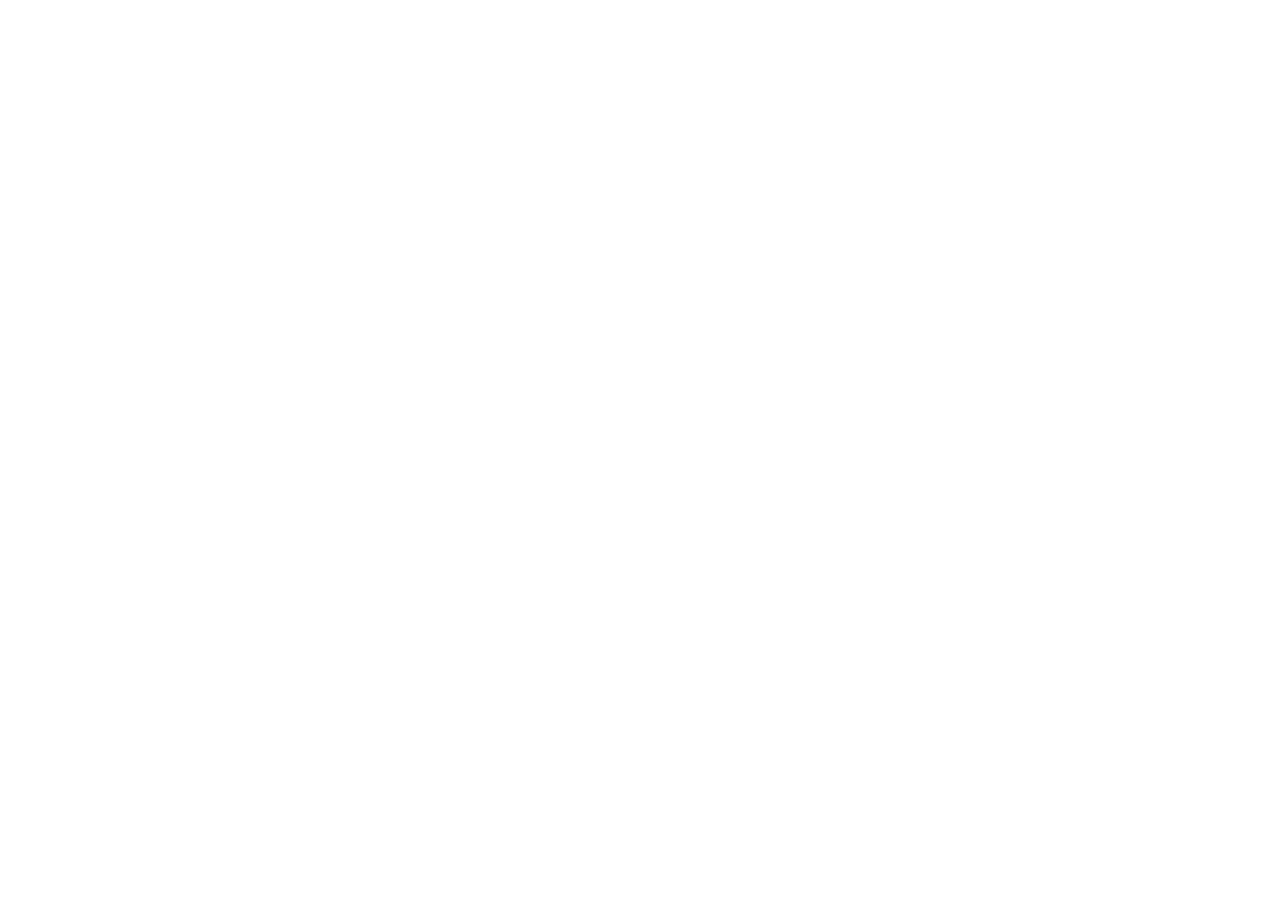
==== index.html @ 1131fcd1 "Initial commit" ====
<!doctype html>
<html class="no-js" lang="">

<head>
  <meta charset="utf-8">
  <title></title>
  <meta name="description" content="">
  <meta name="viewport" content="width=device-width, initial-scale=1">

  <meta property="og:title" content="">
  <meta property="og:type" content="">
  <meta property="og:url" content="">
  <meta property="og:image" content="">

  <link rel="manifest" href="site.webmanifest">
  <link rel="apple-touch-icon" href="icon.png">
  <!-- Place favicon.ico in the root directory -->

  <link rel="stylesheet" href="css/normalize.css">
  <link rel="stylesheet" href="css/main.css">

  <meta name="theme-color" content="#fafafa">
</head>

<body>

  <script src="js/vendor/modernizr-3.11.2.min.js"></script>
  <script src="js/plugins.js"></script>
  <script src="js/main.js"></script>

  <!-- Google Analytics: change UA-XXXXX-Y to be your site's ID. -->
  <script>
    window.ga = function () { ga.q.push(arguments) }; ga.q = []; ga.l = +new Date;
    ga('create', 'UA-XXXXX-Y', 'auto'); ga('set', 'anonymizeIp', true); ga('set', 'transport', 'beacon'); ga('send', 'pageview')
  </script>
  <script src="https://www.google-analytics.com/analytics.js" async></script>
</body>

</html>
---- css/main.css ----
/*! HTML5 Boilerplate v8.0.0 | MIT License | https://html5boilerplate.com/ */

/* main.css 2.1.0 | MIT License | https://github.com/h5bp/main.css#readme */
/*
 * What follows is the result of much research on cross-browser styling.
 * Credit left inline and big thanks to Nicolas Gallagher, Jonathan Neal,
 * Kroc Camen, and the H5BP dev community and team.
 */

/* ==========================================================================
   Base styles: opinionated defaults
   ========================================================================== */

html {
  color: #222;
  font-size: 1em;
  line-height: 1.4;
}

/*
 * Remove text-shadow in selection highlight:
 * https://twitter.com/miketaylr/status/12228805301
 *
 * Vendor-prefixed and regular ::selection selectors cannot be combined:
 * https://stackoverflow.com/a/16982510/7133471
 *
 * Customize the background color to match your design.
 */

::-moz-selection {
  background: #b3d4fc;
  text-shadow: none;
}

::selection {
  background: #b3d4fc;
  text-shadow: none;
}

/*
 * A better looking default horizontal rule
 */

hr {
  display: block;
  height: 1px;
  border: 0;
  border-top: 1px solid #ccc;
  margin: 1em 0;
  padding: 0;
}

/*
 * Remove the gap between audio, canvas, iframes,
 * images, videos and the bottom of their containers:
 * https://github.com/h5bp/html5-boilerplate/issues/440
 */

audio,
canvas,
iframe,
img,
svg,
video {
  vertical-align: middle;
}

/*
 * Remove default fieldset styles.
 */

fieldset {
  border: 0;
  margin: 0;
  padding: 0;
}

/*
 * Allow only vertical resizing of textareas.
 */

textarea {
  resize: vertical;
}

/* ==========================================================================
   Author's custom styles
   ========================================================================== */

/* ==========================================================================
   Helper classes
   ========================================================================== */

/*
 * Hide visually and from screen readers
 */

.hidden,
[hidden] {
  display: none !important;
}

/*
 * Hide only visually, but have it available for screen readers:
 * https://snook.ca/archives/html_and_css/hiding-content-for-accessibility
 *
 * 1. For long content, line feeds are not interpreted as spaces and small width
 *    causes content to wrap 1 word per line:
 *    https://medium.com/@jessebeach/beware-smushed-off-screen-accessible-text-5952a4c2cbfe
 */

.sr-only {
  border: 0;
  clip: rect(0, 0, 0, 0);
  height: 1px;
  margin: -1px;
  overflow: hidden;
  padding: 0;
  position: absolute;
  white-space: nowrap;
  width: 1px;
  /* 1 */
}

/*
 * Extends the .sr-only class to allow the element
 * to be focusable when navigated to via the keyboard:
 * https://www.drupal.org/node/897638
 */

.sr-only.focusable:active,
.sr-only.focusable:focus {
  clip: auto;
  height: auto;
  margin: 0;
  overflow: visible;
  position: static;
  white-space: inherit;
  width: auto;
}

/*
 * Hide visually and from screen readers, but maintain layout
 */

.invisible {
  visibility: hidden;
}

/*
 * Clearfix: contain floats
 *
 * For modern browsers
 * 1. The space content is one way to avoid an Opera bug when the
 *    `contenteditable` attribute is included anywhere else in the document.
 *    Otherwise it causes space to appear at the top and bottom of elements
 *    that receive the `clearfix` class.
 * 2. The use of `table` rather than `block` is only necessary if using
 *    `:before` to contain the top-margins of child elements.
 */

.clearfix::before,
.clearfix::after {
  content: " ";
  display: table;
}

.clearfix::after {
  clear: both;
}

/* ==========================================================================
   EXAMPLE Media Queries for Responsive Design.
   These examples override the primary ('mobile first') styles.
   Modify as content requires.
   ========================================================================== */

@media only screen and (min-width: 35em) {
  /* Style adjustments for viewports that meet the condition */
}

@media print,
  (-webkit-min-device-pixel-ratio: 1.25),
  (min-resolution: 1.25dppx),
  (min-resolution: 120dpi) {
  /* Style adjustments for high resolution devices */
}

/* ==========================================================================
   Print styles.
   Inlined to avoid the additional HTTP request:
   https://www.phpied.com/delay-loading-your-print-css/
   ========================================================================== */

@media print {
  *,
  *::before,
  *::after {
    background: #fff !important;
    color: #000 !important;
    /* Black prints faster */
    box-shadow: none !important;
    text-shadow: none !important;
  }

  a,
  a:visited {
    text-decoration: underline;
  }

  a[href]::after {
    content: " (" attr(href) ")";
  }

  abbr[title]::after {
    content: " (" attr(title) ")";
  }

  /*
   * Don't show links that are fragment identifiers,
   * or use the `javascript:` pseudo protocol
   */
  a[href^="#"]::after,
  a[href^="javascript:"]::after {
    content: "";
  }

  pre {
    white-space: pre-wrap !important;
  }

  pre,
  blockquote {
    border: 1px solid #999;
    page-break-inside: avoid;
  }

  /*
   * Printing Tables:
   * https://web.archive.org/web/20180815150934/http://css-discuss.incutio.com/wiki/Printing_Tables
   */
  thead {
    display: table-header-group;
  }

  tr,
  img {
    page-break-inside: avoid;
  }

  p,
  h2,
  h3 {
    orphans: 3;
    widows: 3;
  }

  h2,
  h3 {
    page-break-after: avoid;
  }
}
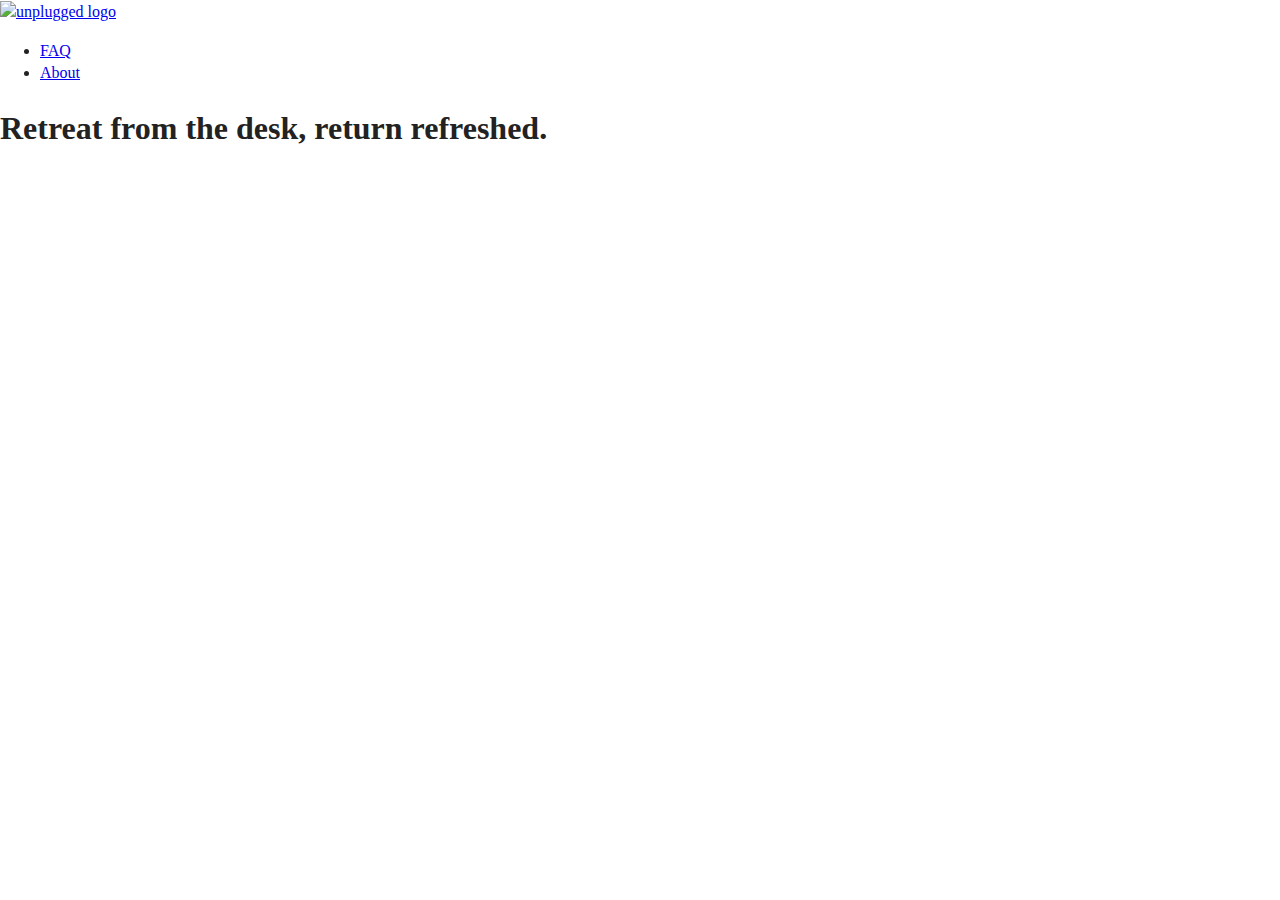
==== commit 0057e520: "Updated main section" ====
--- a/index.html
+++ b/index.html
@@ -23,6 +23,52 @@
 </head>
 
 <body>
+<header>
+  <div>
+    <a href="#"><img src="" alt="unplugged logo"></a>
+    <div>
+
+    </div>
+    <nav>
+      <ul>
+        <li><a href="faq/index.html" rel="noopener">FAQ</a></li>
+        <li><a href="about/index.html" rel="noopener">About</a></li>
+      </ul>
+    </nav>
+  </div>
+</header>
+
+<main>
+  <section class="hero-area">
+    <div class="content-wrapper">
+        <h1>Retreat from the desk, return refreshed.</h1>
+    </div>
+    
+  </section>
+
+  <aside>
+
+  </aside>
+</main> <!-- main wrapper -->
+
+<footer>
+  <div class="content-wrapper">
+    <div class="footer-contact">
+      <div class="contact">
+        <div>
+          <address>
+
+          </address>
+        </div>
+      </div>
+      <div class="social">
+        <p><a href="https://www.facebook.com/yoursite" target="_blank" rel="noopener"></a></p>
+        <!-- other social links here -->
+      </div>
+    </div> <!-- footer content ends -->
+    <div class="copyright">
+  </div> <!-- footer content-wrapper ends -->
+</footer>
 
   <script src="js/vendor/modernizr-3.11.2.min.js"></script>
   <script src="js/plugins.js"></script>
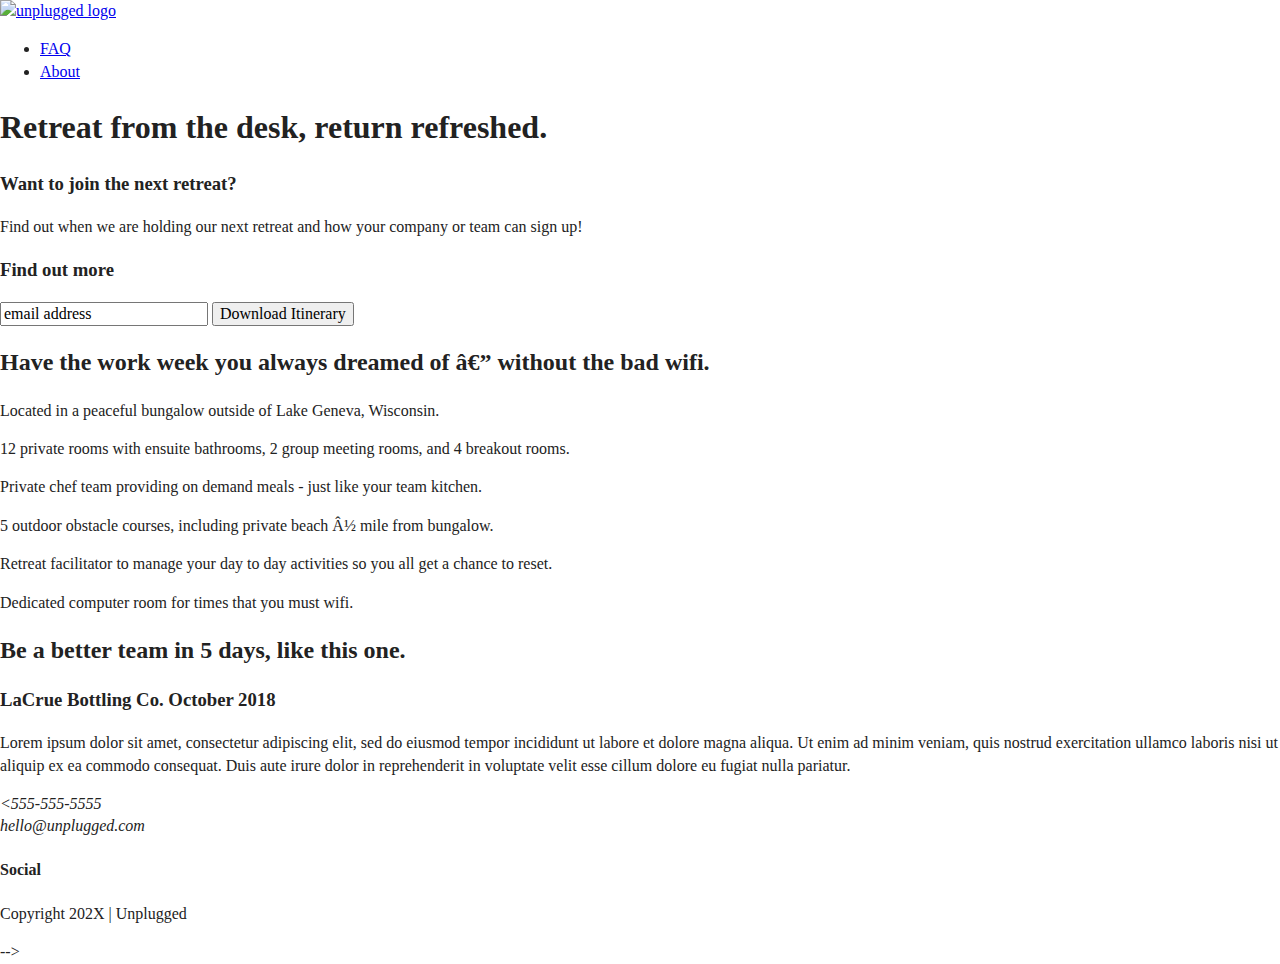
==== commit 49bda50e: "Updated html" ====
--- a/index.html
+++ b/index.html
@@ -1,4 +1,4 @@
-<!doctype html>
+<!-- <!doctype html>
 <html class="no-js" lang="">
 
 <head>
@@ -26,7 +26,7 @@
 <header>
   <div>
     <a href="#"><img src="" alt="unplugged logo"></a>
-    <div>
+    <div class="header-divider">
 
     </div>
     <nav>
@@ -39,16 +39,75 @@
 </header>
 
 <main>
-  <section class="hero-area">
-    <div class="content-wrapper">
-        <h1>Retreat from the desk, return refreshed.</h1>
-    </div>
+    <section class="here-area">
+            <div class="content-wrapper">
+            <h1>Retreat from the desk, return refreshed.</h1>
+        </div>
     
-  </section>
+    </section>
 
-  <aside>
+    <aside>
+        <div  class="content-wrapper">
+            <div class="form-description">
+                <h3>Want to join the next retreat?</h3>
+                <p>Find out when we are holding our next retreat and how your company or team can sign up!</p>
+            </div>
+        </div>
+        <div class="form">
+            <h3>Find out more</h3>
+            <input type="text" name="name" value="email address">
+            <input type="button" value="Download Itinerary">
+        </div>
+    </aside>
 
-  </aside>
+    <section class="features">
+        <div class="content-wrapper">
+            <h2>Have the work week you always dreamed of — without the bad wifi.</h2>
+            <div class="features-items">
+                <article>
+                    <p class="fontawesome-icon"></p>
+                    <p class="features-item-description">Located in a peaceful bungalow outside of Lake Geneva, Wisconsin.</p>
+                </article>
+
+                <article>
+                    <p class="fontawesome-icon"></p>
+                    <p class="features-item-description">12 private rooms with ensuite bathrooms, 2 group meeting rooms, and 4 breakout rooms.</p>
+                </article>
+
+                <article>
+                    <p class="fontawesome-icon"></p>
+                    <p class="features-item-description">Private chef team providing on demand meals - just like your team kitchen.</p>
+                </article>
+
+                <article>
+                    <p class="fontawesome-icon"></p>
+                    <p class="features-item-description">5 outdoor obstacle courses, including private beach ½ mile from bungalow.</p>
+                </article>
+
+                <article>
+                    <p class="fontawesome-icon"></p>
+                    <p class="features-item-description">Retreat facilitator to manage your day to day activities so you all get a chance to reset.</p>
+                </article>
+
+                <article>
+                    <p class="fontawesome-icon"></p>
+                    <p class="features-item-description">Dedicated computer room for times that you must wifi.</p>
+                </article>
+            </div>
+        </div>
+    </section>
+
+    <section class="reviews">
+        <div class="content-wrapper">
+            <h2>Be a better team in 5 days, like this one.</h2>
+            <article>
+                <div>
+                    <h3>LaCrue Bottling Co. October 2018</h3>
+                    <p>Lorem ipsum dolor sit amet, consectetur adipiscing elit, sed do eiusmod tempor incididunt ut labore et dolore magna aliqua. Ut enim ad minim veniam, quis nostrud exercitation ullamco laboris nisi ut aliquip ex ea commodo consequat. Duis aute irure dolor in reprehenderit in voluptate velit esse cillum dolore eu fugiat nulla pariatur.</p>
+                </div>
+            </article>
+        </div>
+    </section>
 </main> <!-- main wrapper -->
 
 <footer>
@@ -57,16 +116,20 @@
       <div class="contact">
         <div>
           <address>
-
+            <p><555-555-5555 <br>
+                hello@unplugged.com</p>
           </address>
         </div>
       </div>
       <div class="social">
-        <p><a href="https://www.facebook.com/yoursite" target="_blank" rel="noopener"></a></p>
-        <!-- other social links here -->
+        <h4>Social</h4>
+        <div class="social-icons">
+            <p><a href="https://www.facebook.com/yoursite" target="_blank" rel="noopener"></a></p>
+            <!-- other social links here -->
       </div>
     </div> <!-- footer content ends -->
     <div class="copyright">
+        <p>Copyright 202X | Unplugged</p>
   </div> <!-- footer content-wrapper ends -->
 </footer>
 
@@ -82,4 +145,4 @@
   <script src="https://www.google-analytics.com/analytics.js" async></script>
 </body>
 
-</html>
+</html> -->
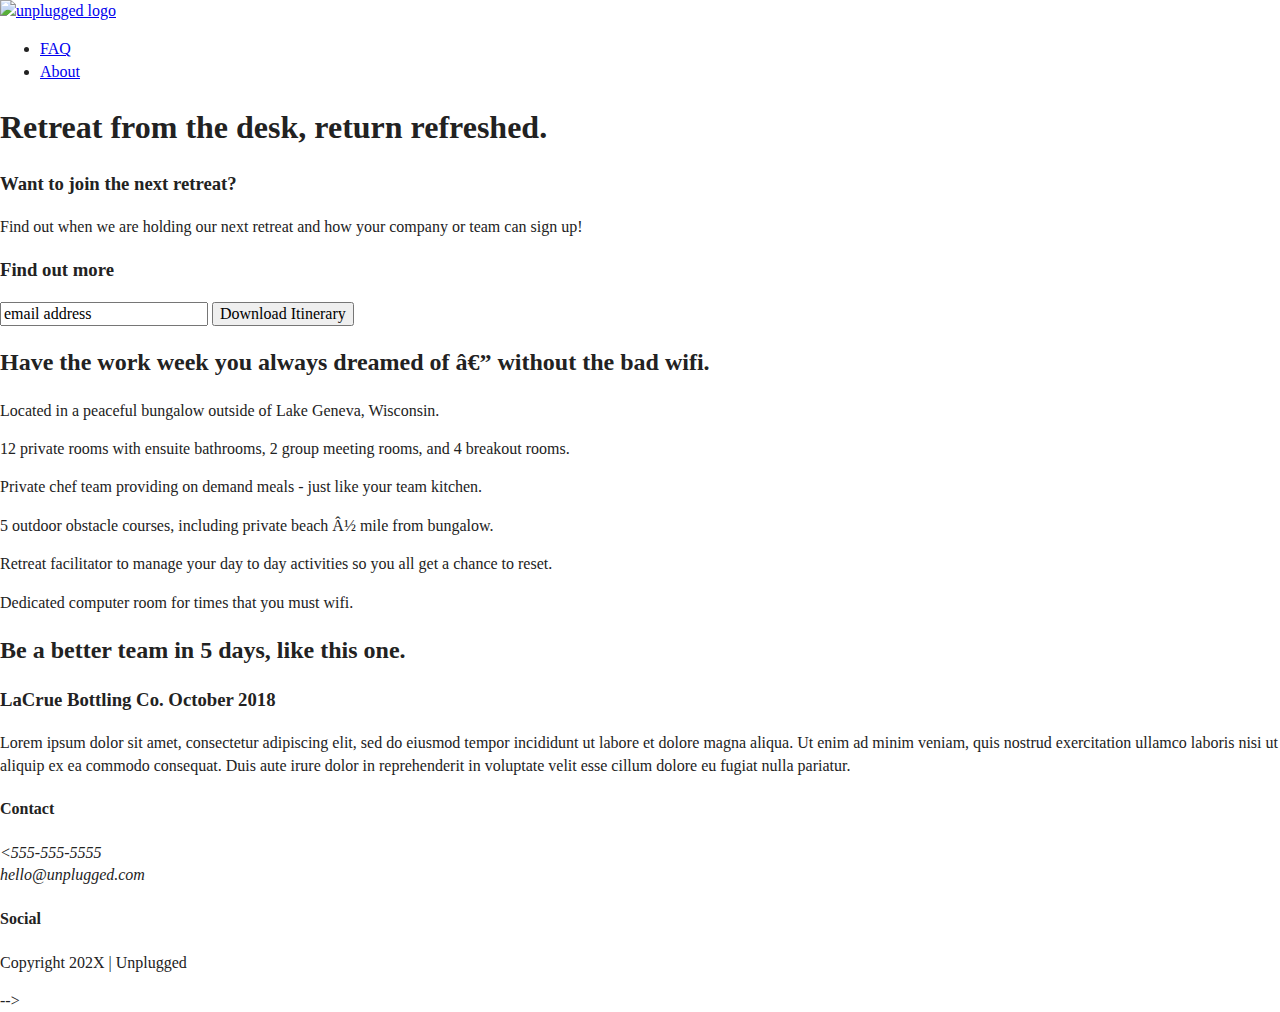
==== commit 444fb1cb: "Updated faq page" ====
--- a/index.html
+++ b/index.html
@@ -114,13 +114,13 @@
   <div class="content-wrapper">
     <div class="footer-contact">
       <div class="contact">
-        <div>
+          <h4>Contact</h4>
           <address>
             <p><555-555-5555 <br>
                 hello@unplugged.com</p>
           </address>
         </div>
-      </div>
+    </div>
       <div class="social">
         <h4>Social</h4>
         <div class="social-icons">
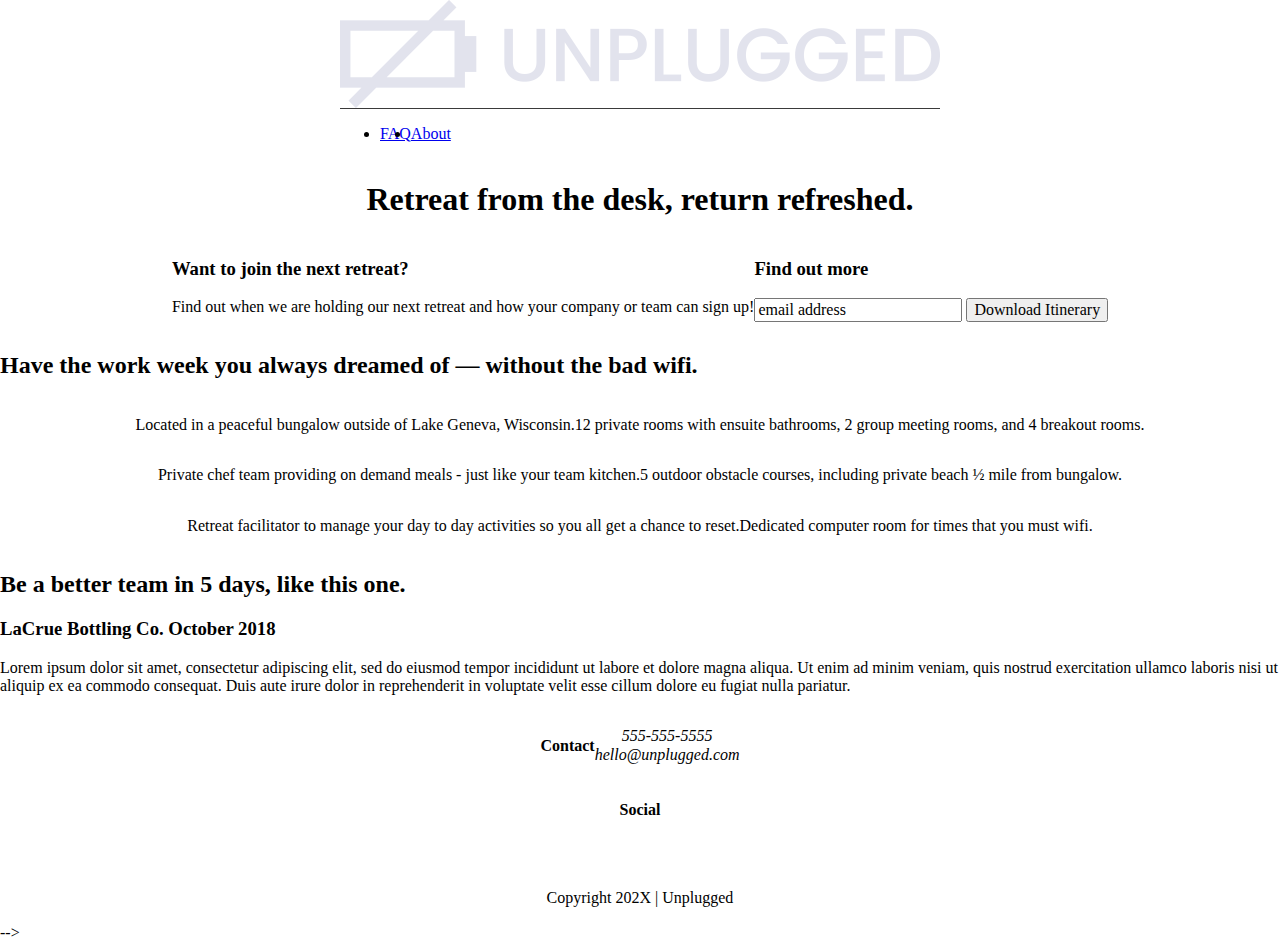
==== commit 0ea2468b: "Added flex" ====
--- a/index.html
+++ b/index.html
@@ -1,9 +1,9 @@
-<!-- <!doctype html>
+<!doctype html>
 <html class="no-js" lang="">
 
 <head>
   <meta charset="utf-8">
-  <title></title>
+  <title>Unplugged Retreat</title>
   <meta name="description" content="">
   <meta name="viewport" content="width=device-width, initial-scale=1">
 
@@ -25,9 +25,9 @@
 <body>
 <header>
   <div>
-    <a href="#"><img src="" alt="unplugged logo"></a>
+    <a href="#"><img src="img/unpluggedlogo.png" alt="unplugged logo"></a>
     <div class="header-divider">
-
+        
     </div>
     <nav>
       <ul>
@@ -39,7 +39,7 @@
 </header>
 
 <main>
-    <section class="here-area">
+    <section class="hero-area">
             <div class="content-wrapper">
             <h1>Retreat from the desk, return refreshed.</h1>
         </div>
@@ -116,8 +116,9 @@
       <div class="contact">
           <h4>Contact</h4>
           <address>
-            <p><555-555-5555 <br>
-                hello@unplugged.com</p>
+            <p> 555-555-5555<br>
+                hello@unplugged.com
+            </p>
           </address>
         </div>
     </div>
--- a/css/main.css
+++ b/css/main.css
@@ -1,4 +1,4 @@
-/*! HTML5 Boilerplate v8.0.0 | MIT License | https://html5boilerplate.com/ */
+`/*! HTML5 Boilerplate v8.0.0 | MIT License | https://html5boilerplate.com/ */
 
 /* main.css 2.1.0 | MIT License | https://github.com/h5bp/main.css#readme */
 /*
@@ -87,6 +87,95 @@
    Author's custom styles
    ========================================================================== */
 
+   /* Base Header Styles */
+   header {
+        display: flex;
+        justify-content: center;
+   }
+
+   .header-divider {
+        border-bottom: 1px solid #3a3a3a;
+   }
+   header .content-wrapper {
+        display: flex;
+        justify-content: center;
+        align-items: center;
+        flex-flow: row wrap;
+   }
+
+   header nav ul {
+        display: inline-flex;
+        justify-content: space-around;
+   }
+   /* Base Main Styles */
+   .hero-area {
+        display: flex;
+        justify-content: center;
+   }
+
+   aside {
+        display: flex;
+        justify-content: center;
+   }
+     
+   .features {
+        display: flex;
+        justify-content: center;
+   }
+
+   .features .features-items {
+        display: flex;
+        justify-content: center;    
+        flex-flow: row wrap;   
+   }
+
+   .reviews {
+        display: flex;
+        justify-content: center;
+   }
+   
+   /* Base About Page Styles */
+   .mission {
+    display: flex;
+    justify-content: center;
+    }   
+
+    /* Base FAQ Page Styles */
+    .faq {
+        display: flex;
+        justify-content: center;
+   }
+   .faq .content-wrapper {
+    display: flex;
+    justify-content: center;
+    flex-flow: row wrap;
+    }  
+
+   /* Base Footer Styles */
+   .contact {
+    display: flex;
+    justify-content: center;
+    align-items: center;
+    }
+    
+   footer {
+        display: flex;
+        flex-direction: column;
+        align-items: center;
+        text-align: center;
+   }
+
+   footer .social-icons {
+        display: flex;
+        justify-content: center;
+        align-items: center;
+   }
+
+   footer .social p {
+        display: flex;
+        justify-content: center;
+        align-items: center;
+   }
 /* ==========================================================================
    Helper classes
    ========================================================================== */
